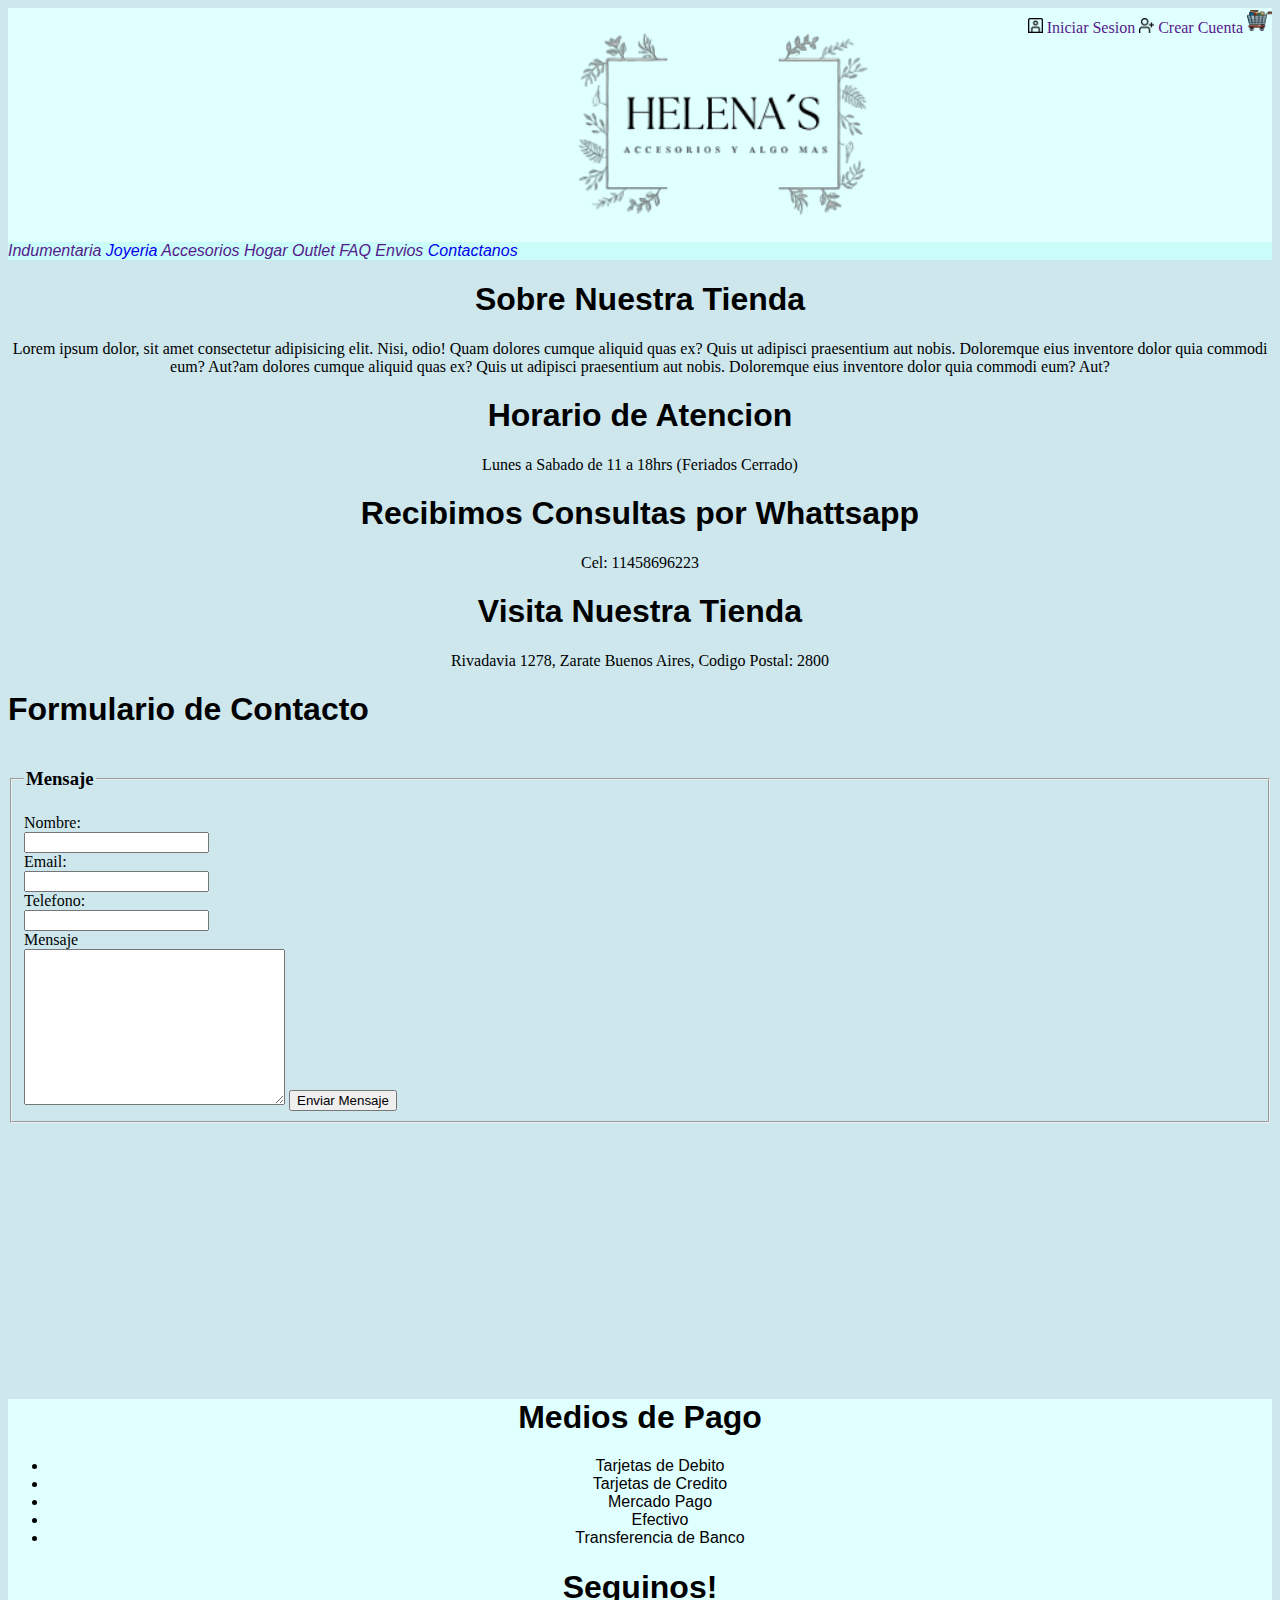
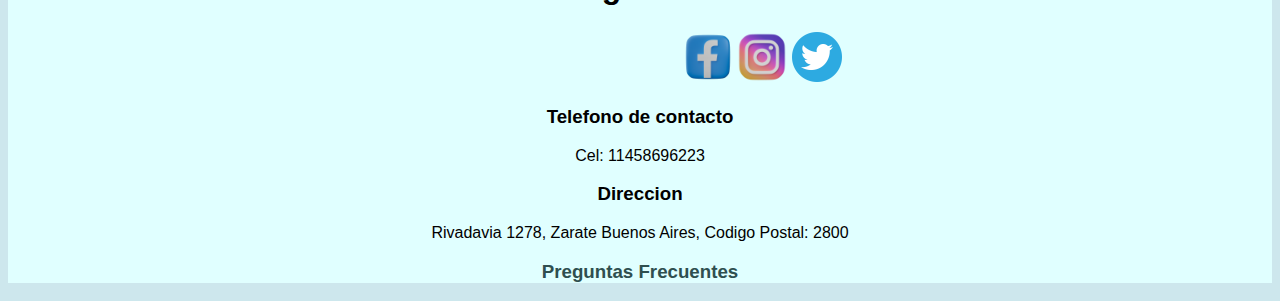
==== contacto.html @ 6d19204b "nueva pag de joyeria" ====
<!DOCTYPE html>
<html lang="en">
<head>
    <meta charset="UTF-8">
    <meta name="viewport" content="width=, initial-scale=1.0">
    <meta name="keywords"content="joyeria indumentaria accesorios">
    <meta name="description" content="">
    <meta name="author" content="Diego Damian Van Pamel">
    <link rel="icon" type="image/x-icon" href="./favicon.ico">
    <title>Helena`s</title>
    
    <link rel="stylesheet" href="style.css">
    
</head>
<body>
    <header> 
        <a href="http://127.0.0.1:5500" target="_self">
        <img class="containerlogo" src="./HELENAS--PhotoRoom.png-PhotoRoom.png" alt="Logo de la Tienda">
    </a>
    <nav>
        <div class="pestañas">
            <a href="">Indumentaria</a>
            <a href="Joyeria.html">Joyeria</a>
            <a href="">Accesorios</a>
            <a href="">Hogar</a>
            <a href="">Outlet</a>
            <a href="">FAQ</a>
            <a href="">Envios</a>
            <a href="contacto.html">
            Contactanos</a>

        </div> 
</nav>
    <div class="cuentas">
        <nav id="cuenta">
            <img src="./img/retrato.png" alt="cuenta creada" width="15"   >
            <a href="">Iniciar Sesion</a>
            <img src="./img/agregar-usuario.png" alt="nueva cuenta" width="15"  >
            <a href="">Crear Cuenta</a>
            <a href="" target="_self">
            <img src="./img/carro-de-la-carretilla.png" alt="carrito de compra"width="25">
            </a>
        </nav>
    </div>
        
</header>
        <h1>Sobre Nuestra Tienda</h1>
    <div class="informacion">
        <p>Lorem ipsum dolor, sit amet consectetur adipisicing elit. Nisi, odio! Quam dolores cumque aliquid quas ex? Quis ut adipisci praesentium aut nobis. Doloremque eius inventore dolor quia commodi eum? Aut?am dolores cumque aliquid quas ex? Quis ut adipisci praesentium aut nobis. Doloremque eius inventore dolor quia commodi eum? Aut?</p>
    </div>
        <h1>Horario de Atencion</h1>
        <p>Lunes a Sabado de 11 a 18hrs (Feriados Cerrado)</p>

        <h1>Recibimos Consultas por Whattsapp</h1>
            <p>Cel: 11458696223</p>

        <h1>Visita Nuestra Tienda</h1>
            <p>Rivadavia 1278, Zarate Buenos Aires,
                Codigo Postal: 2800
            </p>
   <!--Formulario de Contacto Aqui-->
   <div class="formulario">
        <h1 id="formulario">Formulario de Contacto</h1>
            <form action="" method="get">
                <fieldset>
                    <legend><h3>Mensaje</h3></legend>
                    <label for="nombre">Nombre:</label>
                    <input type="text" name="nombre">
                    
                    <label for="email">Email:</label>
                    <input type="email"name="email" required>

                    <label for="telefono">Telefono:</label>
                    <input type="number" name="telefono" required>

                    <label for="description">Mensaje</label>
                    <textarea name="mensaje" id="" cols="30" rows="10"></textarea>
                    <button type="submit"> Enviar Mensaje </button>
                </fieldset>
            </form>
    </div>
    <iframe src="https://www.google.com/maps/embed?pb=!1m14!1m8!1m3!1d413.02311851451475!2d-59.03569744047547!3d-34.09040221283052!3m2!1i1024!2i768!4f13.1!3m3!1m2!1s0x95bb0b0d4843c8bf%3A0xf68e7059d6f7de16!2sNitro%20Fitness%20Gym!5e0!3m2!1ses!2sar!4v1696125690752!5m2!1ses!2sar" width="400" height="250" style="border:0;" allowfullscreen="" loading="lazy" referrerpolicy="no-referrer-when-downgrade"></iframe>

</body>
<footer>
    <div>
        <h1>Medios de Pago</h1>
        <ul>
            <li>Tarjetas de Debito</li>
            <li>Tarjetas de Credito</li>
            <li>Mercado Pago</li>
            <li>Efectivo</li>
            <li>Transferencia de Banco</li>
        </ul>
    </div>
    <div>
        <h1>Seguinos!</h1>
        <div class="containerRedes">
        <a href="https://www.facebook.com/diegodamian.vanpamel" target="_blank">
        <img src="./img/3d-render-facebook.png" width="50" alt="facebook"></a>

        <a href="https://www.instagram.com/helenaa.acc/" target="_blank">
        <img src="./img/3d-render-instagram.png" width="50" alt="instagram"></a>

        <a href="" target="_blank">
        <img src="./img/twitter-logo-9.png" width="50" alt="instagram"></a>
        </div>
        <h3>Telefono de contacto</h3>
            <p id="cel">Cel: 11458696223</p>
        <h3>Direccion</h3>
        <p id="direccionlocal">Rivadavia 1278, Zarate Buenos Aires,
        Codigo Postal: 2800</p>
        <a id="preguntas"><h3>Preguntas Frecuentes</h3></a>
    </div>
    

</footer>
</html>
---- style.css ----
header {background-color:lightcyan;
        background-attachment:scroll;
        
}
div.pestañas{
    background-color: rgb(202, 253, 250);
    position: relative;
    font-family:'Segoe UI', Tahoma, Geneva, Verdana, sans-serif;
    font-style: italic;
}


form{
    background-color:transparent;
}

body {background:rgba(199, 228, 235, 0.893);
        background-image: url("./img/fondo.jpg");
        
        
}
footer{background:lightcyan;
}

a{
    text-decoration: none;
    

}

a#preguntas{
    
    color: darkslategray ;
    text-shadow: none;

}

h1 { 
    color: black;
    text-align:center;
    font-family:Verdana, Geneva, Tahoma, sans-serif;
    
}
h1#formulario{
    text-align: left;
}

fieldset#usuario{
        padding:1px 1px 1px 1px ;
        margin: 2px 2px 0px 0px;
        
        
        border-left: 0px;
        display:flex;
        flex-direction:row;
        position:relative;

}

h2{
    color: black;
    text-align: center;
    font-size: 30px;
    font-family:Verdana, Geneva, Tahoma, sans-serif;
    
}

p {
    color: black;
    text-align: center;
   
}

footer{
        background-color: lightcyan;
        font-family:Verdana, Geneva, Tahoma, sans-serif;
        
}
h1#medios{
    color: black;
    text-align: center;
    
}

h3#tel{
    display: flex;
    justify-content: center;
    
}

h1#redes{
    color: black;
}

h3{
    text-align:center;

}

h3#preguntas{
    color:solid black 
}

ul{

    text-align: center;
}

li{
    text-align: center;
}

.container{
            
    padding: 5px;
    margin: 10px;
    border-width: 5px 5px 4px 5px;
    min-height:270px;
   max-height: 270px;
   
}

.container2 {

    padding: 5px;
    margin: 10px 10px 100px 10px;
    border-width: 5px 5px 4px 5px;
    min-height:50px;
   max-height: 50px;
}

.containerlogo {

    padding: 5px;
    margin: 10px 10px 10px 560px;
    border-width: 5px 5px 4px 5px;
    min-height:200px;
   max-height: 200px;
   min-width: auto;
   max-width: 300px;
}

.containerRedes {

    padding: 5px;
    margin: 10px 10px 10px 670px;
    border-width: 5px 5px 4px 5px;
    min-height:50px;
   max-height: 50px;
}

.containersuscripcion {

    padding: 5px;
    margin: 10px 10px 10px 640px;
    border-width: 5px 5px 4px 5px;
    min-height:50px;
   max-height: 50px;
}

.containermercaderia{
    display: flex;
    justify-content: center;
}

div#informacion{
    display: flex;
    justify-content: center;
    
}

div.cuentas{
    position: absolute;
    top: 8px;
    right: 8px;
    background-color:lightcyan;
    
}

label{
    display: block;
}
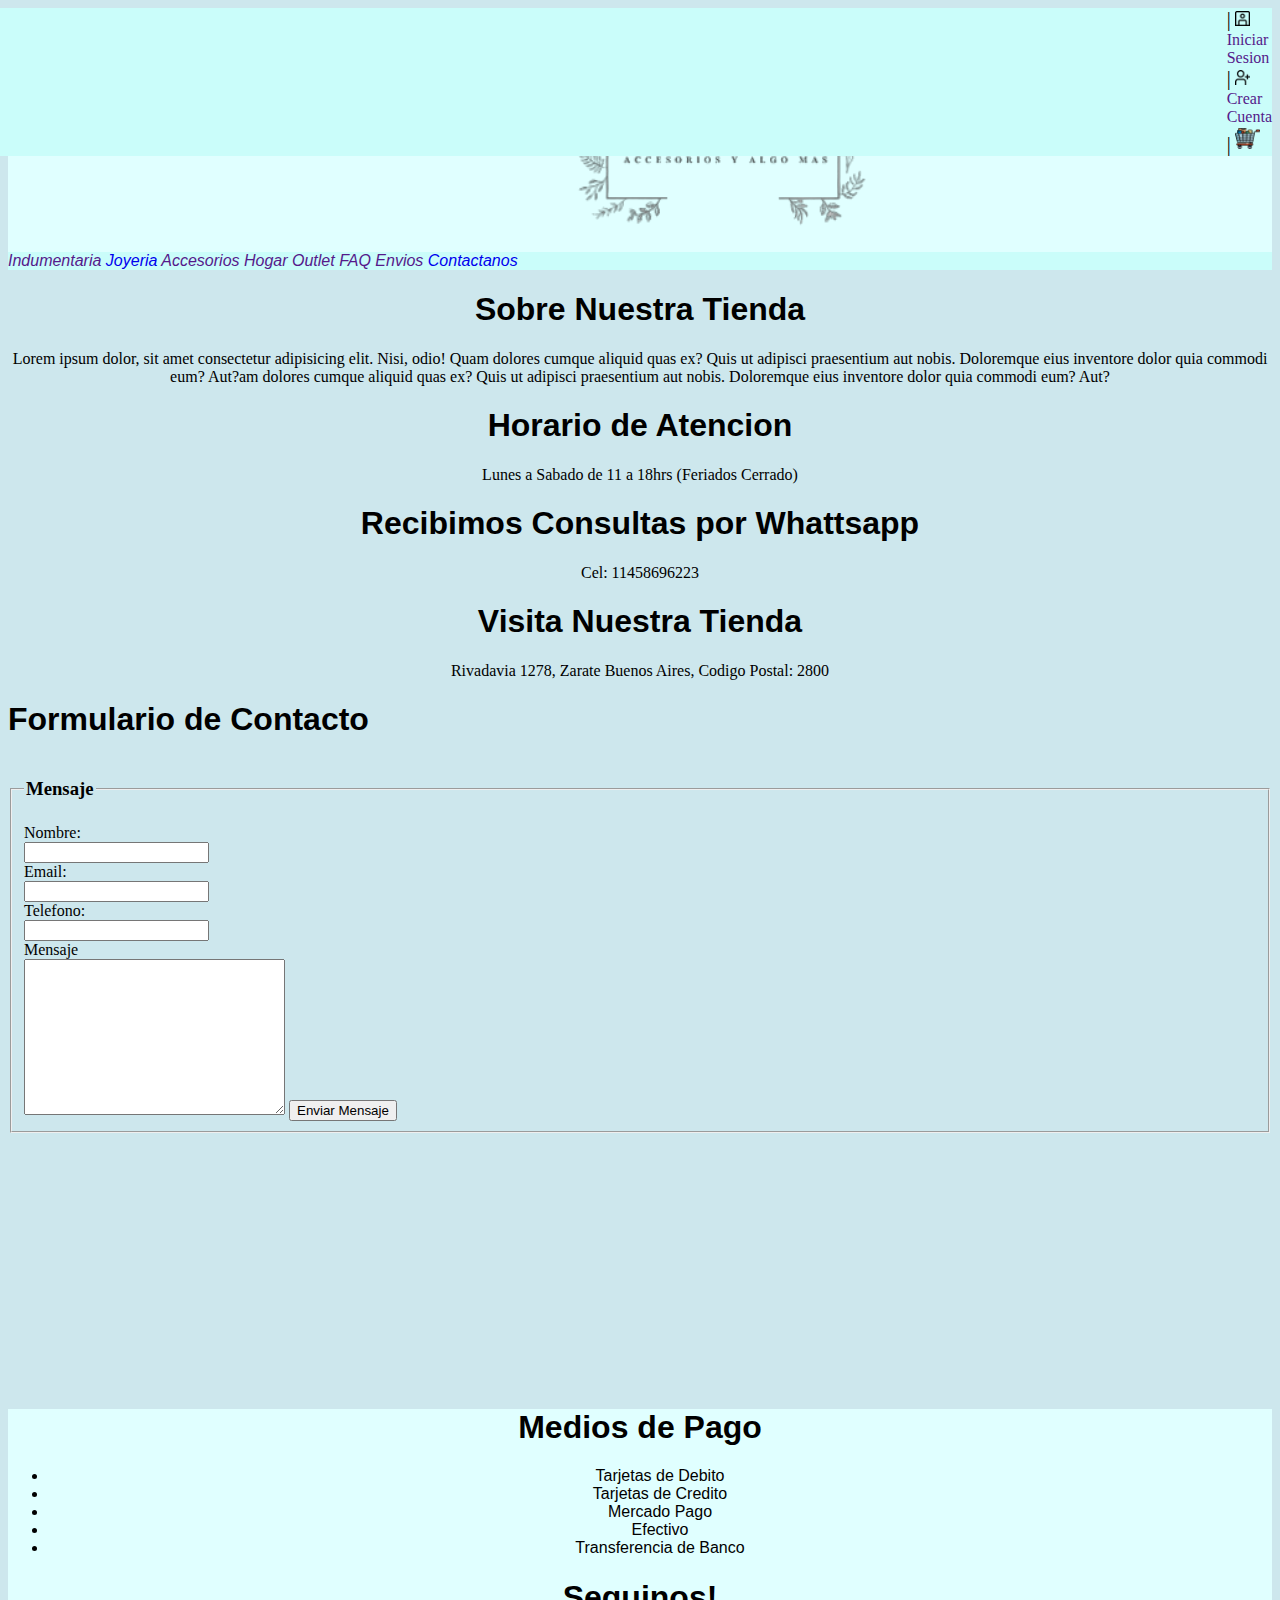
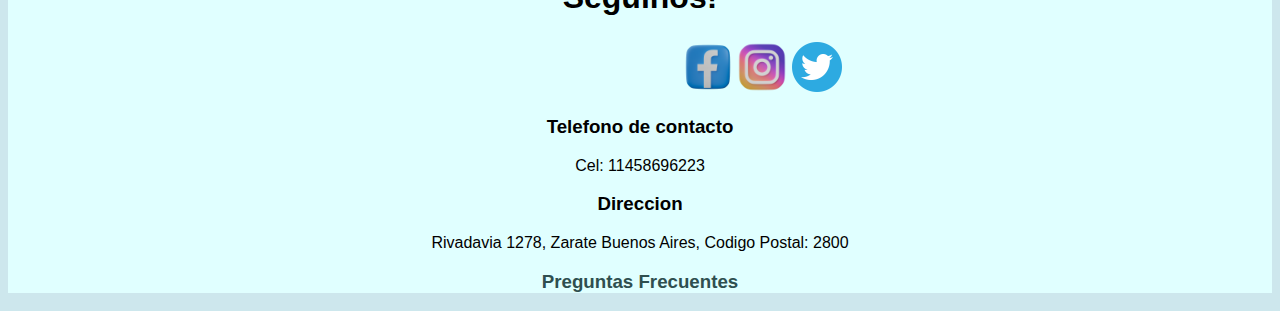
==== commit 17d8c9f2: "nuevos cambios en css" ====
--- a/contacto.html
+++ b/contacto.html
@@ -33,10 +33,13 @@
 </nav>
     <div class="cuentas">
         <nav id="cuenta">
+            <span class="separator">|</span>
             <img src="./img/retrato.png" alt="cuenta creada" width="15"   >
             <a href="">Iniciar Sesion</a>
+            <span class="separator">|</span>
             <img src="./img/agregar-usuario.png" alt="nueva cuenta" width="15"  >
             <a href="">Crear Cuenta</a>
+            <span class="separator">|</span>
             <a href="" target="_self">
             <img src="./img/carro-de-la-carretilla.png" alt="carrito de compra"width="25">
             </a>
--- a/style.css
+++ b/style.css
@@ -2,11 +2,16 @@
         background-attachment:scroll;
         
 }
+
+
+
 div.pestañas{
     background-color: rgb(202, 253, 250);
     position: relative;
     font-family:'Segoe UI', Tahoma, Geneva, Verdana, sans-serif;
     font-style: italic;
+    
+    
 }
 
 
@@ -112,7 +117,7 @@
 
 .container{
             
-    padding: 5px;
+    padding: 20px;
     margin: 10px;
     border-width: 5px 5px 4px 5px;
     min-height:270px;
@@ -123,15 +128,18 @@
 .container2 {
 
     padding: 5px;
+    padding-top: 120px;
     margin: 10px 10px 100px 10px;
     border-width: 5px 5px 4px 5px;
     min-height:50px;
    max-height: 50px;
+  
 }
 
 .containerlogo {
 
     padding: 5px;
+    padding-top: 15px;
     margin: 10px 10px 10px 560px;
     border-width: 5px 5px 4px 5px;
     min-height:200px;
@@ -161,6 +169,7 @@
 .containermercaderia{
     display: flex;
     justify-content: center;
+     
 }
 
 div#informacion{
@@ -169,12 +178,18 @@
     
 }
 
+
 div.cuentas{
     position: absolute;
     top: 8px;
     right: 8px;
-    background-color:lightcyan;
+    background-color:rgb(202, 253, 250);
+    padding-left: 1236px;
     
+}
+span.separator{
+    color: black;
+    font-size: 20px;
 }
 
 label{
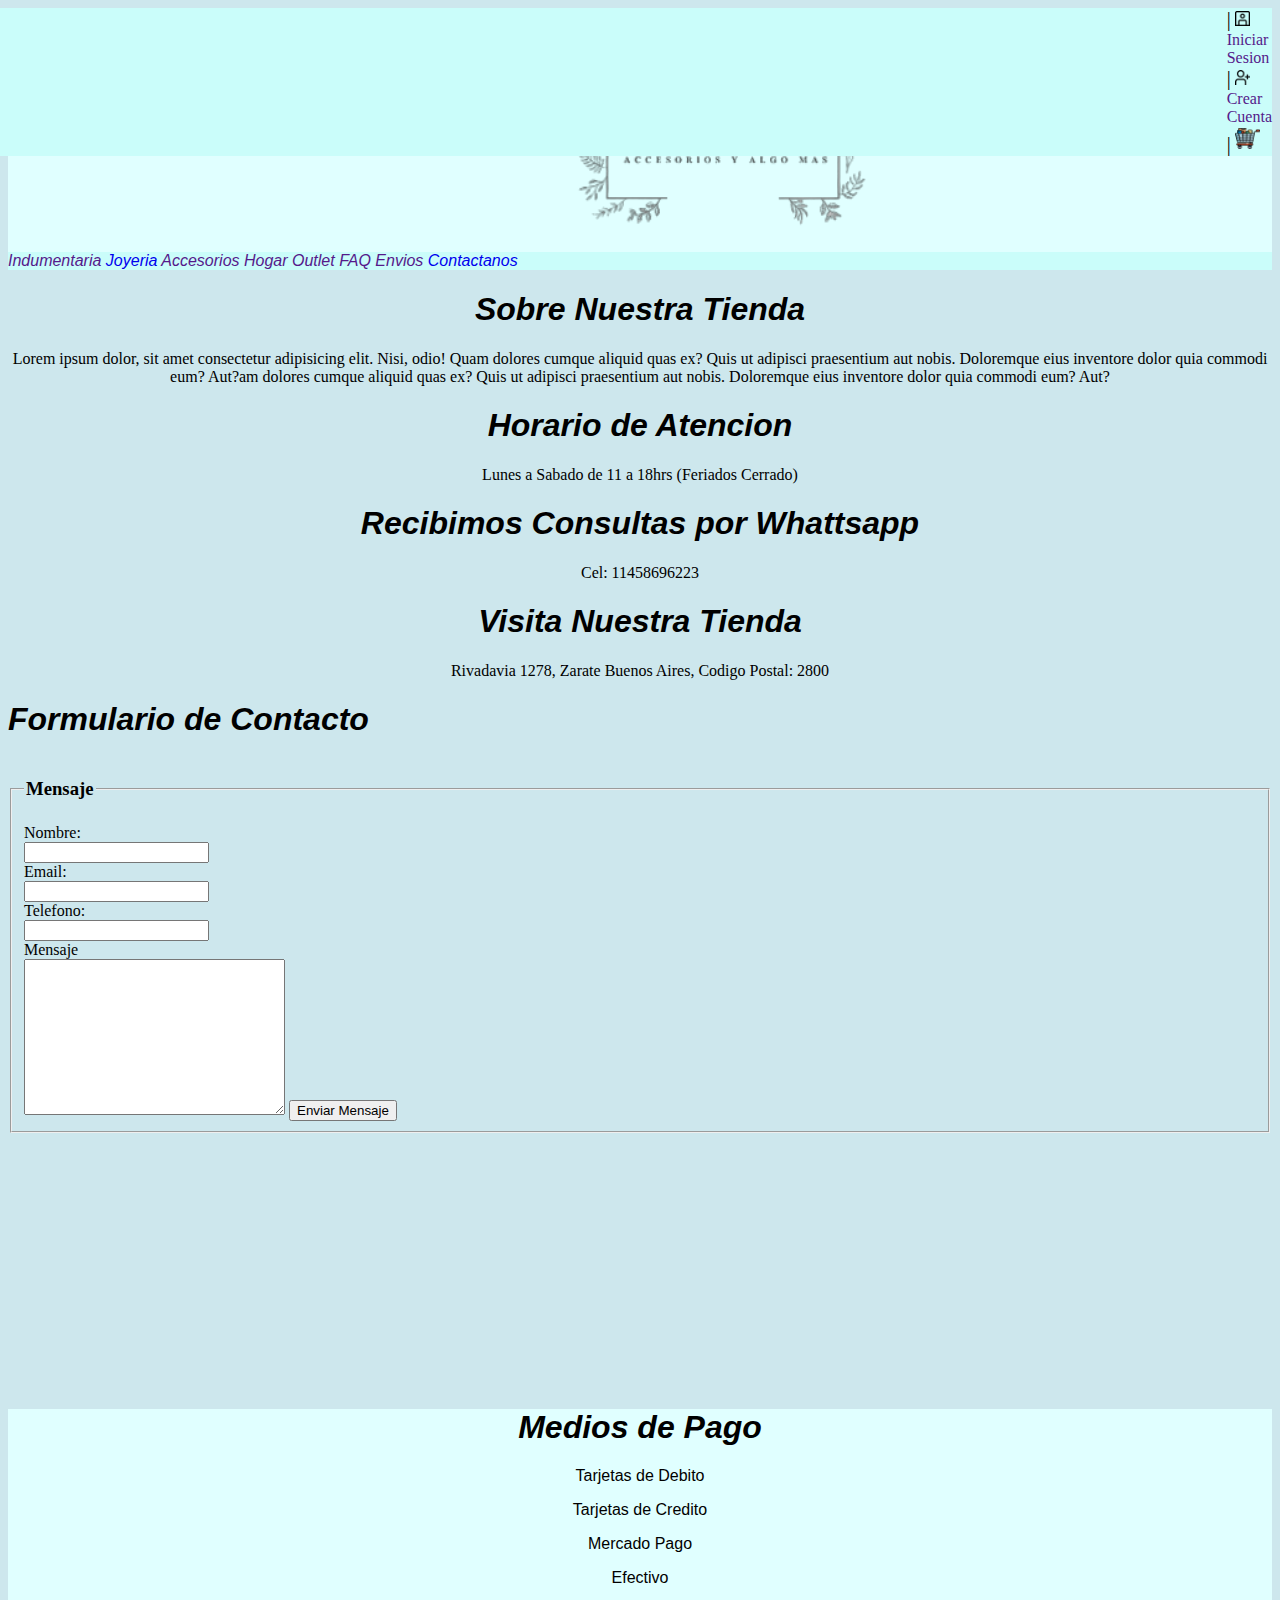
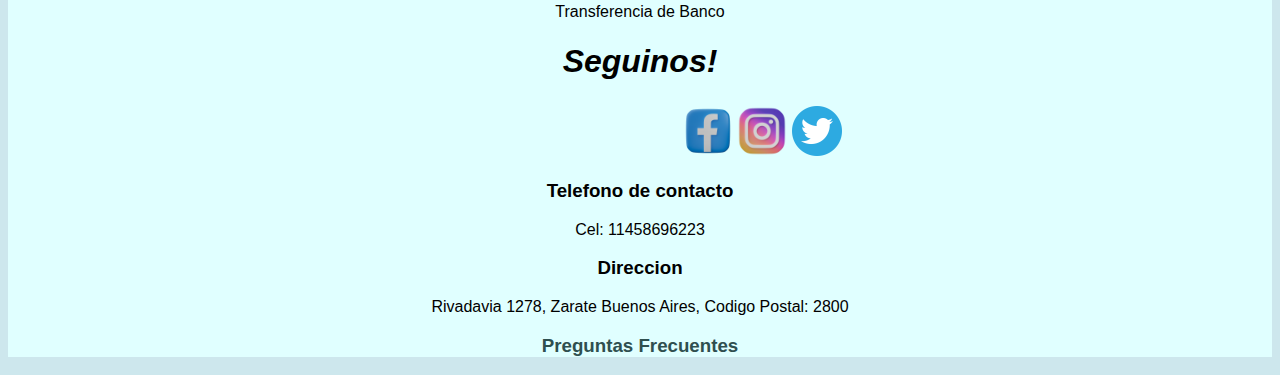
==== commit d41c1c5c: "practica y colocacion de grid" ====
--- a/contacto.html
+++ b/contacto.html
@@ -86,15 +86,34 @@
 
 </body>
 <footer>
-    <div>
-        <h1>Medios de Pago</h1>
-        <ul>
-            <li>Tarjetas de Debito</li>
-            <li>Tarjetas de Credito</li>
-            <li>Mercado Pago</li>
-            <li>Efectivo</li>
-            <li>Transferencia de Banco</li>
-        </ul>
+    <h1 id="medios">Medios de Pago</h1>
+    <div class="caja">
+        <div class="payment">
+            <p>
+                Tarjetas de Debito
+            </p>
+        </div>
+        <div class="payment">
+            <p>
+                Tarjetas de Credito
+            </p>
+        </div>
+        <div class="payment">
+            <p>
+                Mercado Pago
+            </p>
+            </div>
+        <div class="payment">
+            <p>
+                Efectivo
+            </p>
+        </div>
+        <div class="payment">
+            <p>
+            Transferencia de Banco
+            </p>
+        </div>
+              
     </div>
     <div>
         <h1>Seguinos!</h1>
--- a/style.css
+++ b/style.css
@@ -24,6 +24,19 @@
         
         
 }
+
+body.joyeria {
+    margin: 0;
+    min-height: 100vh;
+    
+   
+}
+
+div.joyas{
+    display: grid;
+    grid-template-columns: 1fr 1fr;
+}
+
 footer{background:lightcyan;
 }
 
@@ -44,6 +57,8 @@
     color: black;
     text-align:center;
     font-family:Verdana, Geneva, Tahoma, sans-serif;
+    font-style: italic;
+    
     
 }
 h1#formulario{
@@ -95,6 +110,7 @@
 
 h1#redes{
     color: black;
+    
 }
 
 h3{
@@ -106,14 +122,6 @@
     color:solid black 
 }
 
-ul{
-
-    text-align: center;
-}
-
-li{
-    text-align: center;
-}
 
 .container{
             
@@ -122,19 +130,10 @@
     border-width: 5px 5px 4px 5px;
     min-height:270px;
    max-height: 270px;
+    border-style:groove;
    
 }
 
-.container2 {
-
-    padding: 5px;
-    padding-top: 120px;
-    margin: 10px 10px 100px 10px;
-    border-width: 5px 5px 4px 5px;
-    min-height:50px;
-   max-height: 50px;
-  
-}
 
 .containerlogo {
 
@@ -168,9 +167,30 @@
 
 .containermercaderia{
     display: flex;
-    justify-content: center;
+    flex-flow: row wrap;
+    justify-content: center;
+    align-items: center;
+    display: grid;
+    grid-template-rows: 1fr 1fr ;
+    grid-template-columns:1fr 1fr 1fr 1fr;
+    
+
      
 }
+
+div.card{
+    box-sizing:border-box;
+    flex-basis: calc(100%/3);
+    border-style: groove;
+    padding: 3px;
+
+    display: flex;
+    flex-direction:column;
+    justify-content: center;
+   align-items: center;
+}
+
+
 
 div#informacion{
     display: flex;
@@ -187,6 +207,10 @@
     padding-left: 1236px;
     
 }
+
+div.caja{
+    flex-direction: row;
+}
 span.separator{
     color: black;
     font-size: 20px;
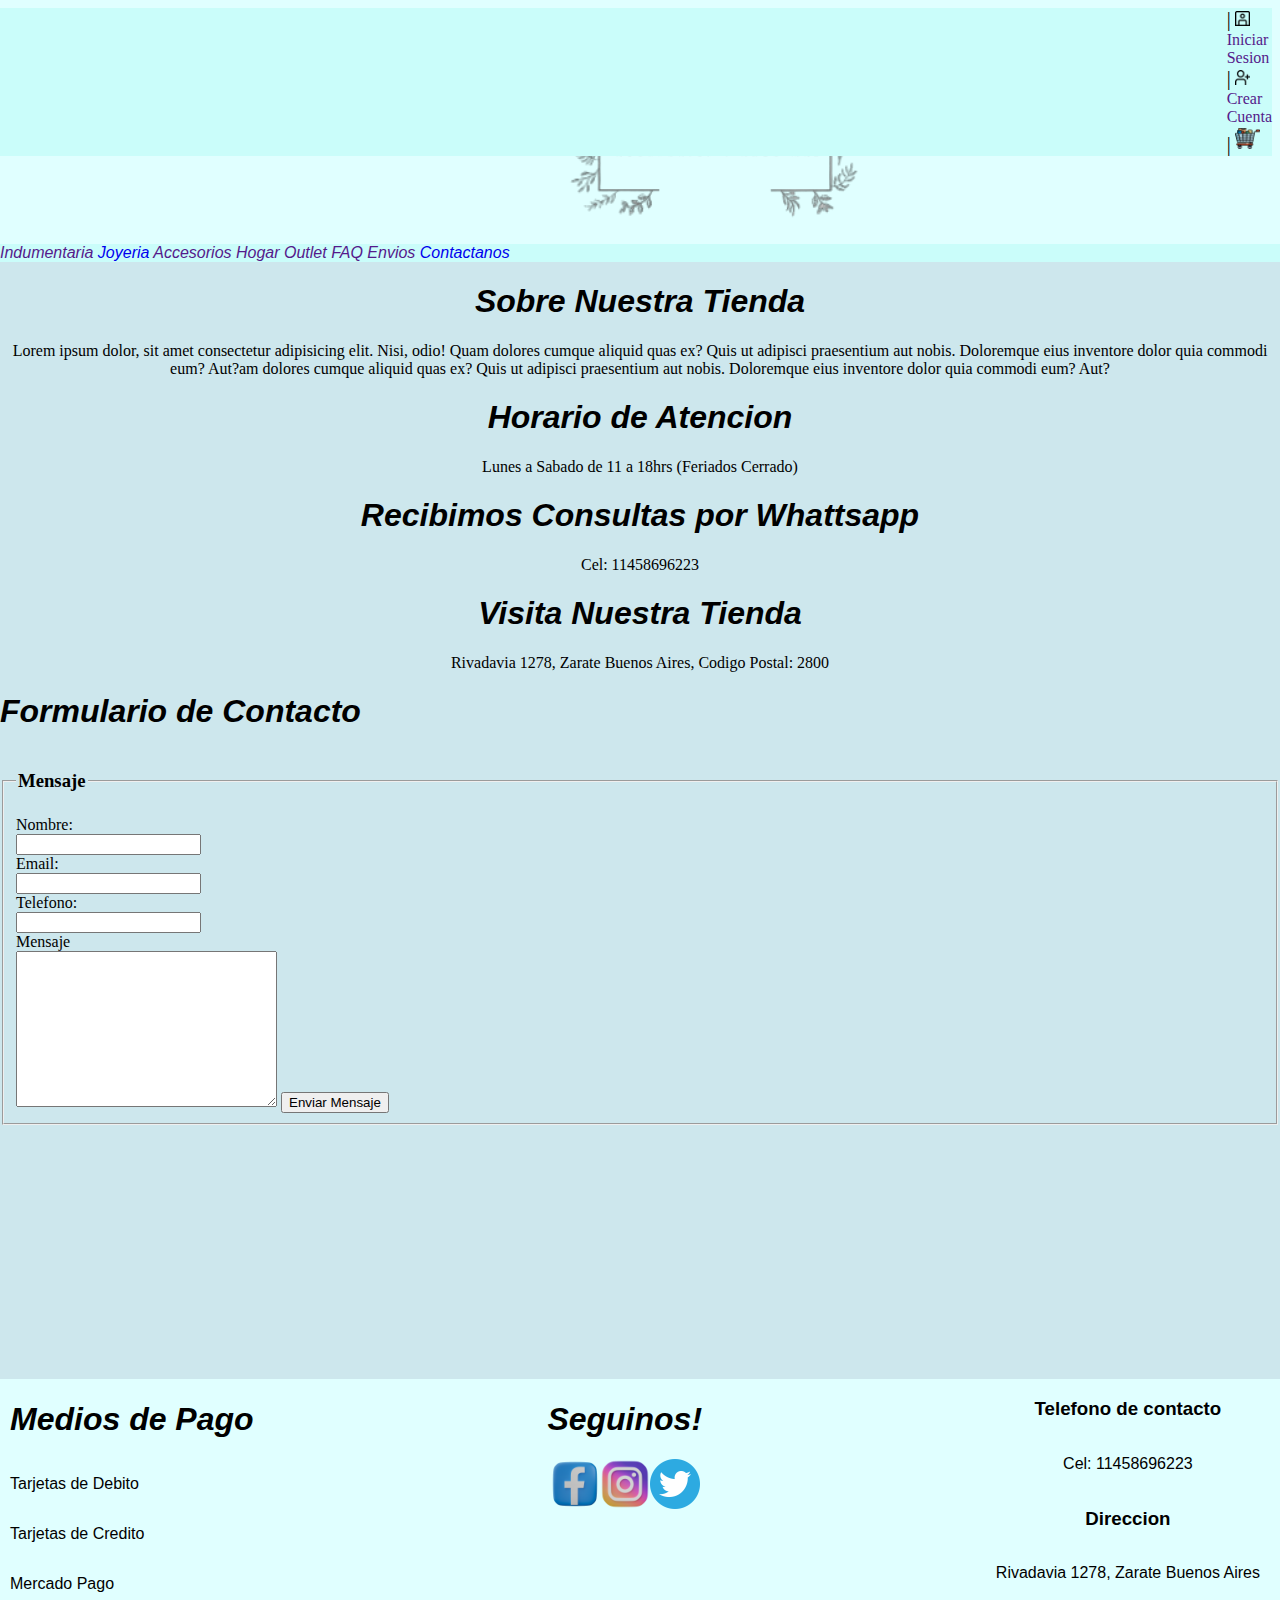
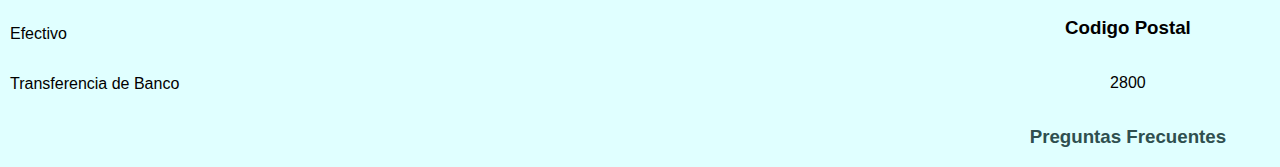
==== commit 7e0419cb: "cambios en el footer" ====
--- a/contacto.html
+++ b/contacto.html
@@ -86,8 +86,9 @@
 
 </body>
 <footer>
-    <h1 id="medios">Medios de Pago</h1>
+    
     <div class="caja">
+        <h1 id="medios">Medios de Pago</h1>
         <div class="payment">
             <p>
                 Tarjetas de Debito
@@ -115,8 +116,8 @@
         </div>
               
     </div>
-    <div>
-        <h1>Seguinos!</h1>
+    <div class="redes">
+        <h1 id="S">Seguinos!</h1>
         <div class="containerRedes">
         <a href="https://www.facebook.com/diegodamian.vanpamel" target="_blank">
         <img src="./img/3d-render-facebook.png" width="50" alt="facebook"></a>
@@ -125,15 +126,18 @@
         <img src="./img/3d-render-instagram.png" width="50" alt="instagram"></a>
 
         <a href="" target="_blank">
-        <img src="./img/twitter-logo-9.png" width="50" alt="instagram"></a>
+            <img src="./img/twitter-logo-9.png" width="50" alt="instagram"></a>
         </div>
+    </div>
+    <div class="contacto">
         <h3>Telefono de contacto</h3>
             <p id="cel">Cel: 11458696223</p>
         <h3>Direccion</h3>
-        <p id="direccionlocal">Rivadavia 1278, Zarate Buenos Aires,
-        Codigo Postal: 2800</p>
-        <a id="preguntas"><h3>Preguntas Frecuentes</h3></a>
-    </div>
+            <p id="direccionlocal">Rivadavia 1278, Zarate Buenos Aires</p>
+        <h3>Codigo Postal</h3>
+            <p>2800</p>
+            <a id="preguntas" href=""><h3>Preguntas Frecuentes</h3></a>
+    </div> 
     
 
 </footer>
--- a/style.css
+++ b/style.css
@@ -1,5 +1,7 @@
-header {background-color:lightcyan;
-        background-attachment:scroll;
+header {
+    margin: 0px;
+    background-color:lightcyan;
+    background-attachment:scroll;
         
 }
 
@@ -19,7 +21,9 @@
     background-color:transparent;
 }
 
-body {background:rgba(199, 228, 235, 0.893);
+body {
+    margin: 0px;
+    background:rgba(199, 228, 235, 0.893);
         background-image: url("./img/fondo.jpg");
         
         
@@ -37,7 +41,8 @@
     grid-template-columns: 1fr 1fr;
 }
 
-footer{background:lightcyan;
+footer{
+    background:lightcyan;
 }
 
 a{
@@ -92,6 +97,8 @@
 }
 
 footer{
+    display: flex;
+    justify-content: space-between;
         background-color: lightcyan;
         font-family:Verdana, Geneva, Tahoma, sans-serif;
         
@@ -108,7 +115,7 @@
     
 }
 
-h1#redes{
+h1#S{
     color: black;
     
 }
@@ -149,11 +156,10 @@
 
 .containerRedes {
 
-    padding: 5px;
-    margin: 10px 10px 10px 670px;
-    border-width: 5px 5px 4px 5px;
+    display: flex;
     min-height:50px;
    max-height: 50px;
+   
 }
 
 .containersuscripcion {
@@ -209,8 +215,26 @@
 }
 
 div.caja{
-    flex-direction: row;
-}
+    display: flex;
+    flex-direction: column;
+    align-items:flex-start;
+    margin-left: 10px;
+}
+
+
+div.redes{
+    display: flex;
+    flex-direction: column;
+    align-items:center;
+
+}
+div.contacto{
+    display: flex;
+    flex-direction: column;
+    margin-right: 20px;
+
+}
+
 span.separator{
     color: black;
     font-size: 20px;
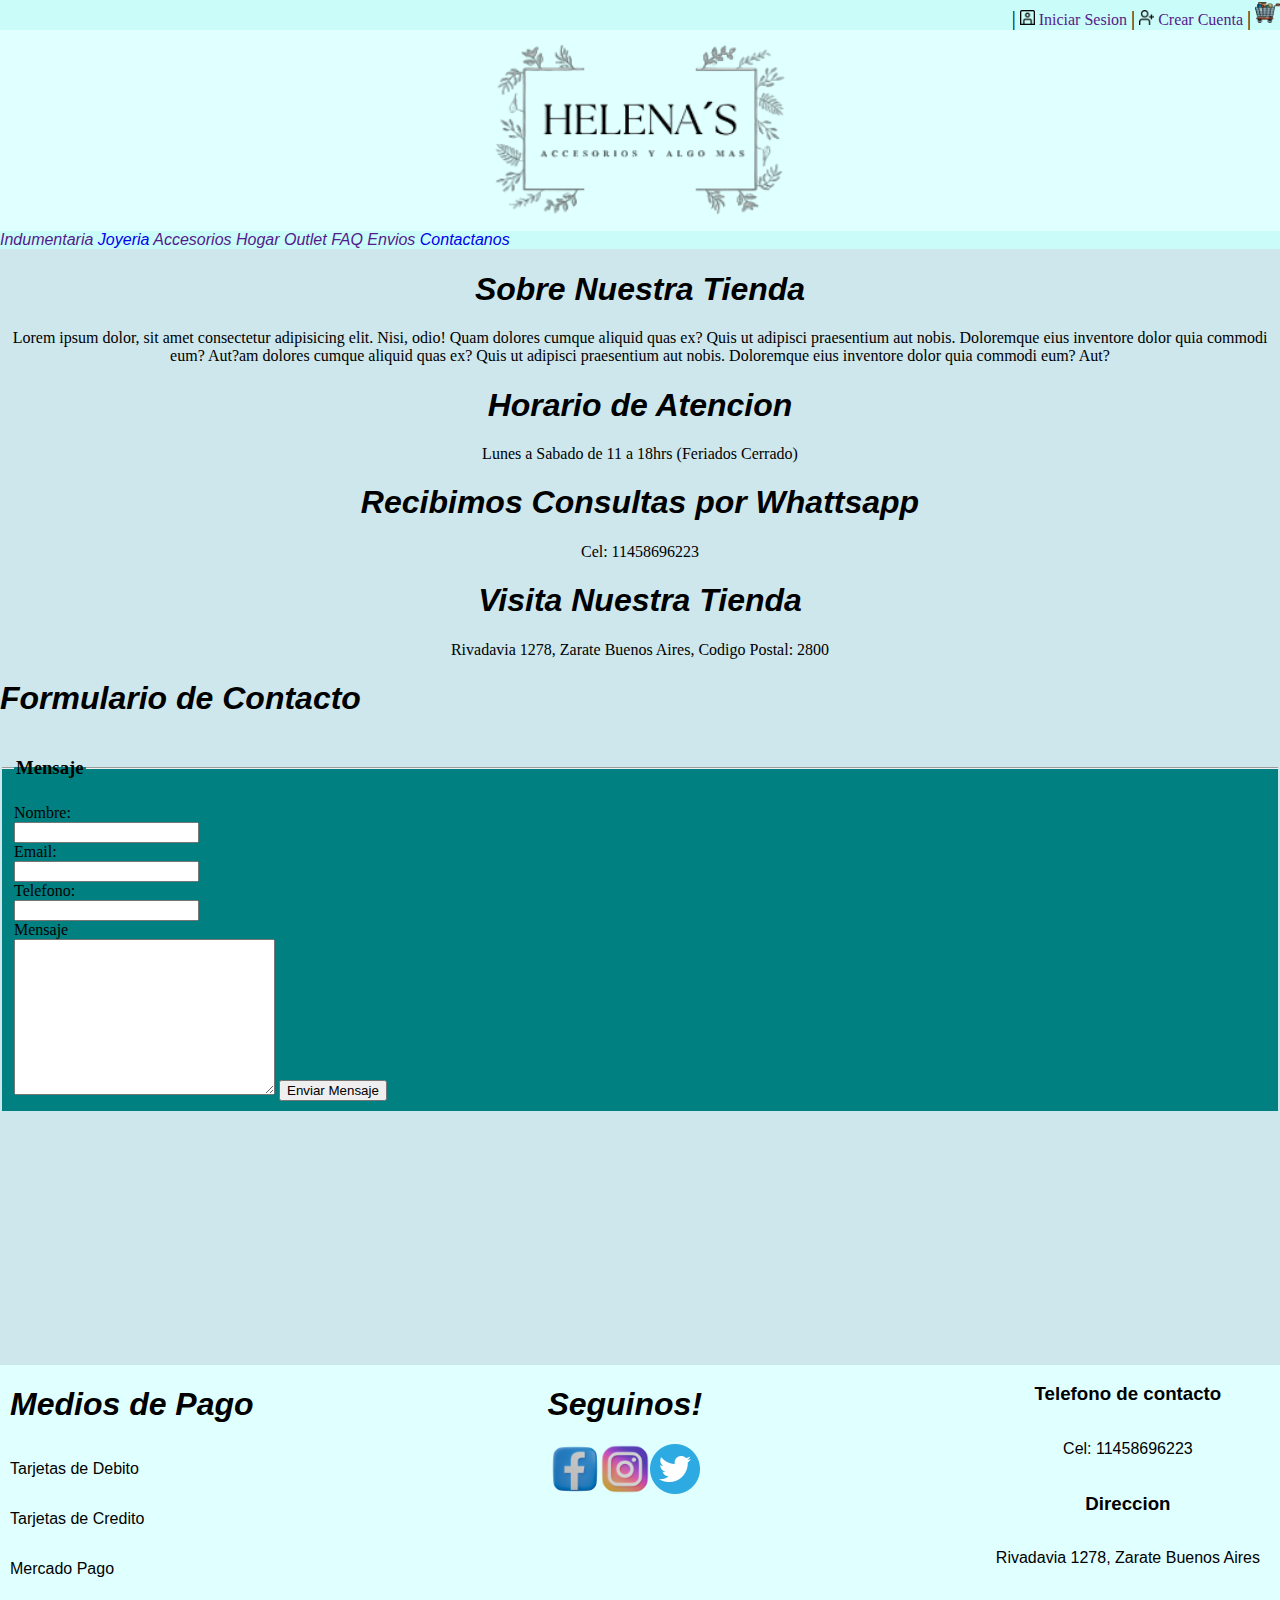
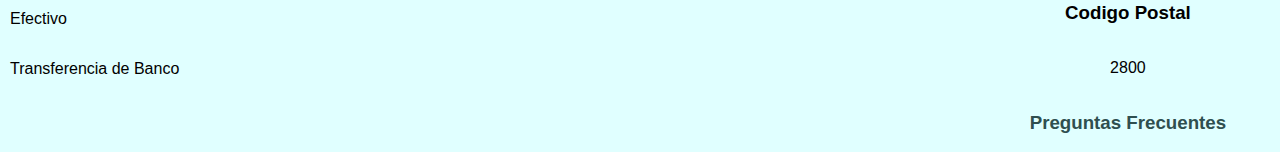
==== commit f1147e32: "corregir errores en el codigo de la pag" ====
--- a/contacto.html
+++ b/contacto.html
@@ -13,10 +13,28 @@
     
 </head>
 <body>
-    <header> 
-        <a href="http://127.0.0.1:5500" target="_self">
-        <img class="containerlogo" src="./HELENAS--PhotoRoom.png-PhotoRoom.png" alt="Logo de la Tienda">
-    </a>
+    <header>
+        <div class="cuentas">
+            <nav id="cuenta">
+                <span class="separator">|</span>
+                <img src="./img/retrato.png" alt="cuenta creada" width="15"   >
+                <a href="">Iniciar Sesion</a>
+                <span class="separator">|</span>
+                <img src="./img/agregar-usuario.png" alt="nueva cuenta" width="15"  >
+                <a href="">Crear Cuenta</a>
+                <span class="separator">|</span>
+                <a href="" target="_self">
+                <img src="./img/carro-de-la-carretilla.png" alt="carrito de compra"width="25">
+                </a>
+            </nav>
+        </div>
+        
+        <div class="containerlogo">
+            <a href="http://127.0.0.1:5500" target="_self">
+                <img  src="./HELENAS--PhotoRoom.png-PhotoRoom.png" width="300" alt="Logo de la Tienda">
+            </a>
+        </div>
+        
     <nav>
         <div class="pestañas">
             <a href="">Indumentaria</a>
@@ -31,20 +49,7 @@
 
         </div> 
 </nav>
-    <div class="cuentas">
-        <nav id="cuenta">
-            <span class="separator">|</span>
-            <img src="./img/retrato.png" alt="cuenta creada" width="15"   >
-            <a href="">Iniciar Sesion</a>
-            <span class="separator">|</span>
-            <img src="./img/agregar-usuario.png" alt="nueva cuenta" width="15"  >
-            <a href="">Crear Cuenta</a>
-            <span class="separator">|</span>
-            <a href="" target="_self">
-            <img src="./img/carro-de-la-carretilla.png" alt="carrito de compra"width="25">
-            </a>
-        </nav>
-    </div>
+    
         
 </header>
         <h1>Sobre Nuestra Tienda</h1>
--- a/style.css
+++ b/style.css
@@ -2,10 +2,15 @@
     margin: 0px;
     background-color:lightcyan;
     background-attachment:scroll;
-        
-}
-
-
+    display: flex;
+    flex-direction: column;
+
+}
+
+legend h1{
+    text-align: left;
+    font-size: 1.5rem;
+}
 
 div.pestañas{
     background-color: rgb(202, 253, 250);
@@ -21,6 +26,13 @@
     background-color:transparent;
 }
 
+fieldset{
+    border-left: 0px;
+    border-bottom: 0px;
+    border-right: 0px;
+    background-color: teal;
+}
+
 body {
     margin: 0px;
     background:rgba(199, 228, 235, 0.893);
@@ -68,6 +80,7 @@
 }
 h1#formulario{
     text-align: left;
+   
 }
 
 fieldset#usuario{
@@ -143,15 +156,11 @@
 
 
 .containerlogo {
-
+    display: flex;
+    justify-content: center;
+    align-items: center;
     padding: 5px;
-    padding-top: 15px;
-    margin: 10px 10px 10px 560px;
-    border-width: 5px 5px 4px 5px;
-    min-height:200px;
-   max-height: 200px;
-   min-width: auto;
-   max-width: 300px;
+   
 }
 
 .containerRedes {
@@ -179,6 +188,7 @@
     display: grid;
     grid-template-rows: 1fr 1fr ;
     grid-template-columns:1fr 1fr 1fr 1fr;
+    gap: 50px;
     
 
      
@@ -206,11 +216,13 @@
 
 
 div.cuentas{
-    position: absolute;
-    top: 8px;
-    right: 8px;
+
     background-color:rgb(202, 253, 250);
-    padding-left: 1236px;
+    display: flex;
+    justify-content: end;
+    align-items: center;
+    padding-left: auto;
+    padding-right: auto;
     
 }
 
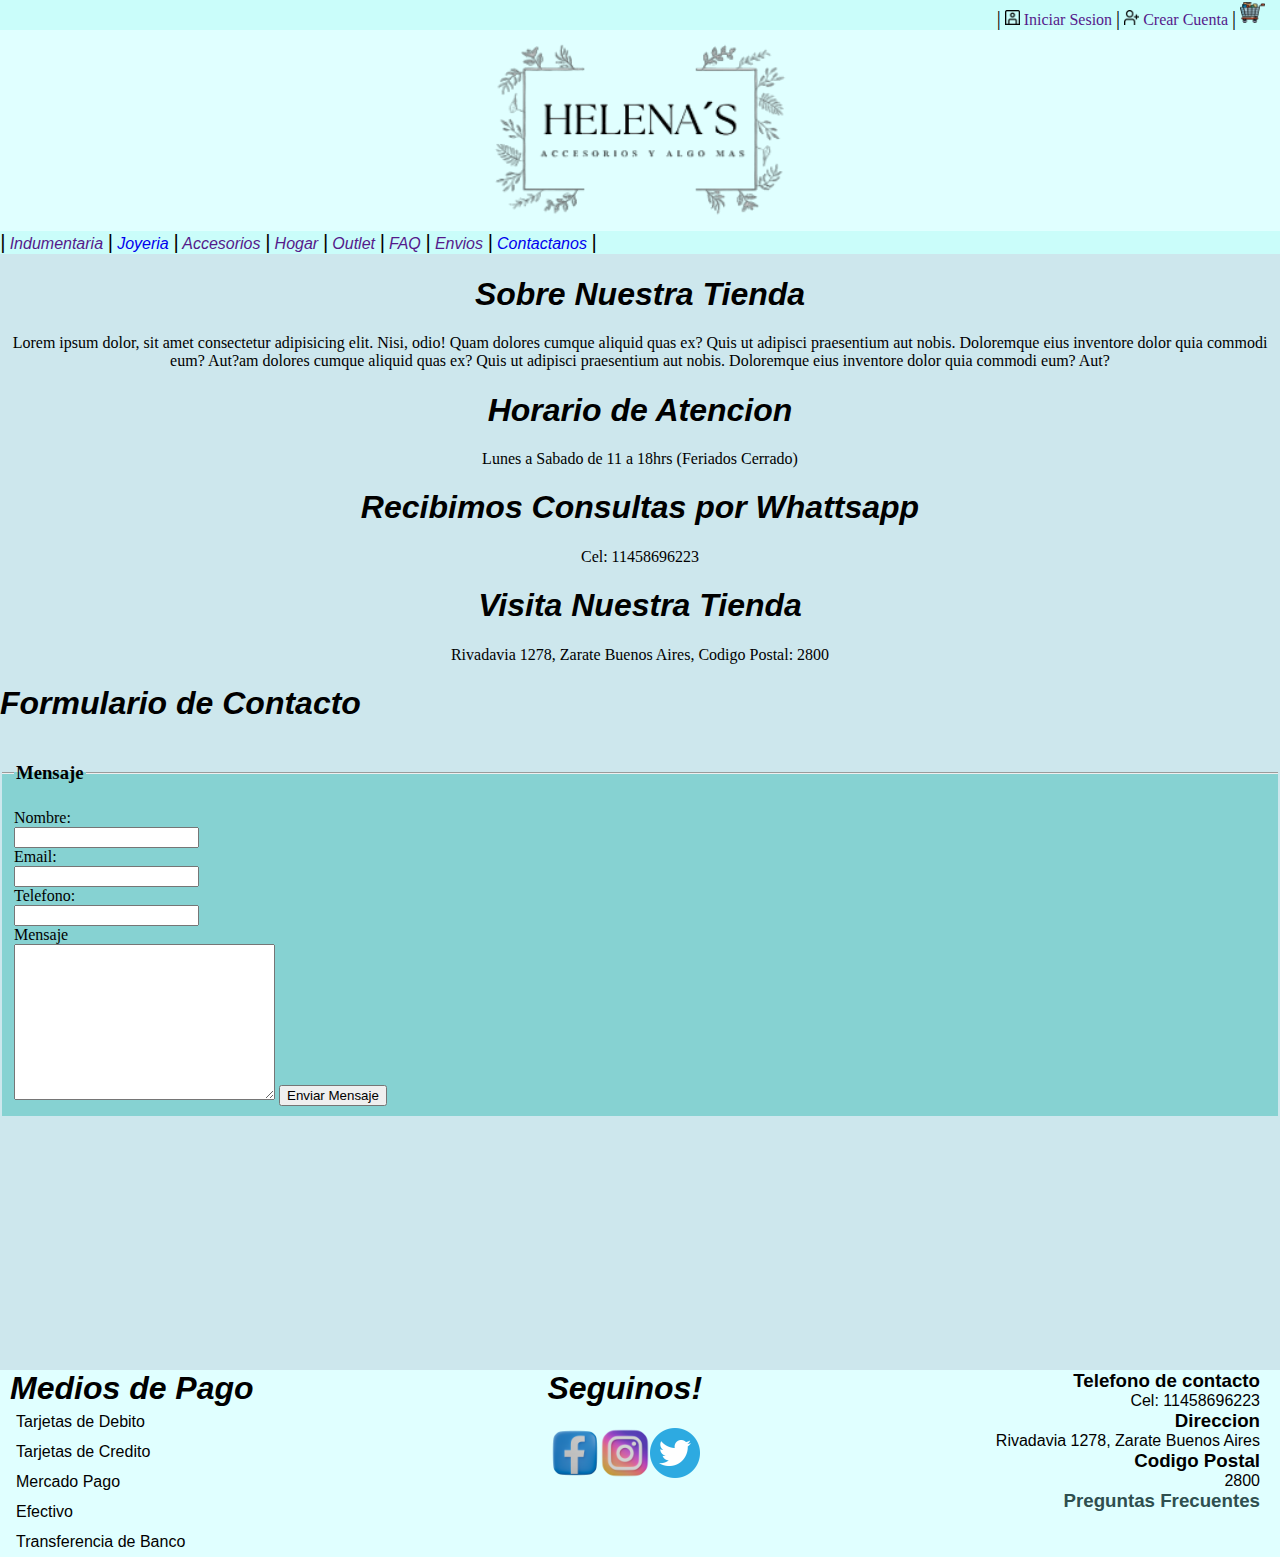
==== commit 5ed142a6: "corregir errores en el cod de la pag 2" ====
--- a/contacto.html
+++ b/contacto.html
@@ -37,17 +37,25 @@
         
     <nav>
         <div class="pestañas">
-            <a href="">Indumentaria</a>
-            <a href="Joyeria.html">Joyeria</a>
-            <a href="">Accesorios</a>
-            <a href="">Hogar</a>
-            <a href="">Outlet</a>
-            <a href="">FAQ</a>
-            <a href="">Envios</a>
-            <a href="contacto.html">
-            Contactanos</a>
-
-        </div> 
+            <span class="separator">|</span>
+             <a href="">Indumentaria</a>
+             <span class="separator">|</span>
+             <a href="Joyeria.html">Joyeria</a>
+             <span class="separator">|</span>
+             <a href="">Accesorios</a>
+             <span class="separator">|</span>
+             <a href="">Hogar</a>
+             <span class="separator">|</span>
+             <a href="">Outlet</a>
+             <span class="separator">|</span>
+             <a href="">FAQ</a>
+             <span class="separator">|</span>
+             <a href="">Envios</a>
+             <span class="separator">|</span>
+             <a href="contacto.html">   
+             Contactanos</a>
+             <span class="separator">|</span>
+         </div> 
 </nav>
     
         
--- a/style.css
+++ b/style.css
@@ -26,12 +26,6 @@
     background-color:transparent;
 }
 
-fieldset{
-    border-left: 0px;
-    border-bottom: 0px;
-    border-right: 0px;
-    background-color: teal;
-}
 
 body {
     margin: 0px;
@@ -81,6 +75,13 @@
 h1#formulario{
     text-align: left;
    
+}
+
+fieldset{
+    border-bottom: 0px;
+    border-left: 0px;
+    border-right: 0px;
+    background-color: rgb(134, 210, 210);
 }
 
 fieldset#usuario{
@@ -106,7 +107,12 @@
 p {
     color: black;
     text-align: center;
-   
+    margin: 0px;
+   
+}
+
+h4{
+    margin: 10px;
 }
 
 footer{
@@ -119,6 +125,7 @@
 h1#medios{
     color: black;
     text-align: center;
+    margin: 0px;
     
 }
 
@@ -130,6 +137,7 @@
 
 h1#S{
     color: black;
+    margin-top: 0px;
     
 }
 
@@ -183,30 +191,32 @@
 .containermercaderia{
     display: flex;
     flex-flow: row wrap;
-    justify-content: center;
-    align-items: center;
-    display: grid;
+
+    justify-content:space-around;
+    align-items: center;
+    /*display: grid;
     grid-template-rows: 1fr 1fr ;
-    grid-template-columns:1fr 1fr 1fr 1fr;
-    gap: 50px;
-    
+    grid-template-columns:1fr 1fr 1fr 1fr;*/
+  
+   gap: 50px;
+   
 
      
 }
 
 div.card{
     box-sizing:border-box;
-    flex-basis: calc(100%/3);
-    border-style: groove;
-    padding: 3px;
-
-    display: flex;
-    flex-direction:column;
-    justify-content: center;
-   align-items: center;
-}
-
-
+    border-style:outset;
+
+    flex-basis: 20%;
+
+    display: flex;
+    flex-direction: column;
+    justify-content: center;
+    align-items: center;
+    /*justify-content: center;
+   align-items: center;*/
+}
 
 div#informacion{
     display: flex;
@@ -222,7 +232,7 @@
     justify-content: end;
     align-items: center;
     padding-left: auto;
-    padding-right: auto;
+    padding-right: 15px;
     
 }
 
@@ -233,6 +243,11 @@
     margin-left: 10px;
 }
 
+div.payment p{
+    margin: 6px;
+    
+}
+
 
 div.redes{
     display: flex;
@@ -244,8 +259,10 @@
     display: flex;
     flex-direction: column;
     margin-right: 20px;
-
-}
+    align-items: flex-end;
+
+}
+
 
 span.separator{
     color: black;
@@ -254,4 +271,26 @@
 
 label{
     display: block;
-}+}
+
+.contacto h3{
+    margin: 0px;
+}
+
+@media screen and (min-width:800px) {   
+    .containermercaderia{
+        max-width: 100%;
+        
+
+    }
+    header{
+        max-width: 100%;
+    }
+    
+    div.cuentas{
+        max-width: 100%;
+    }
+}
+
+
+    
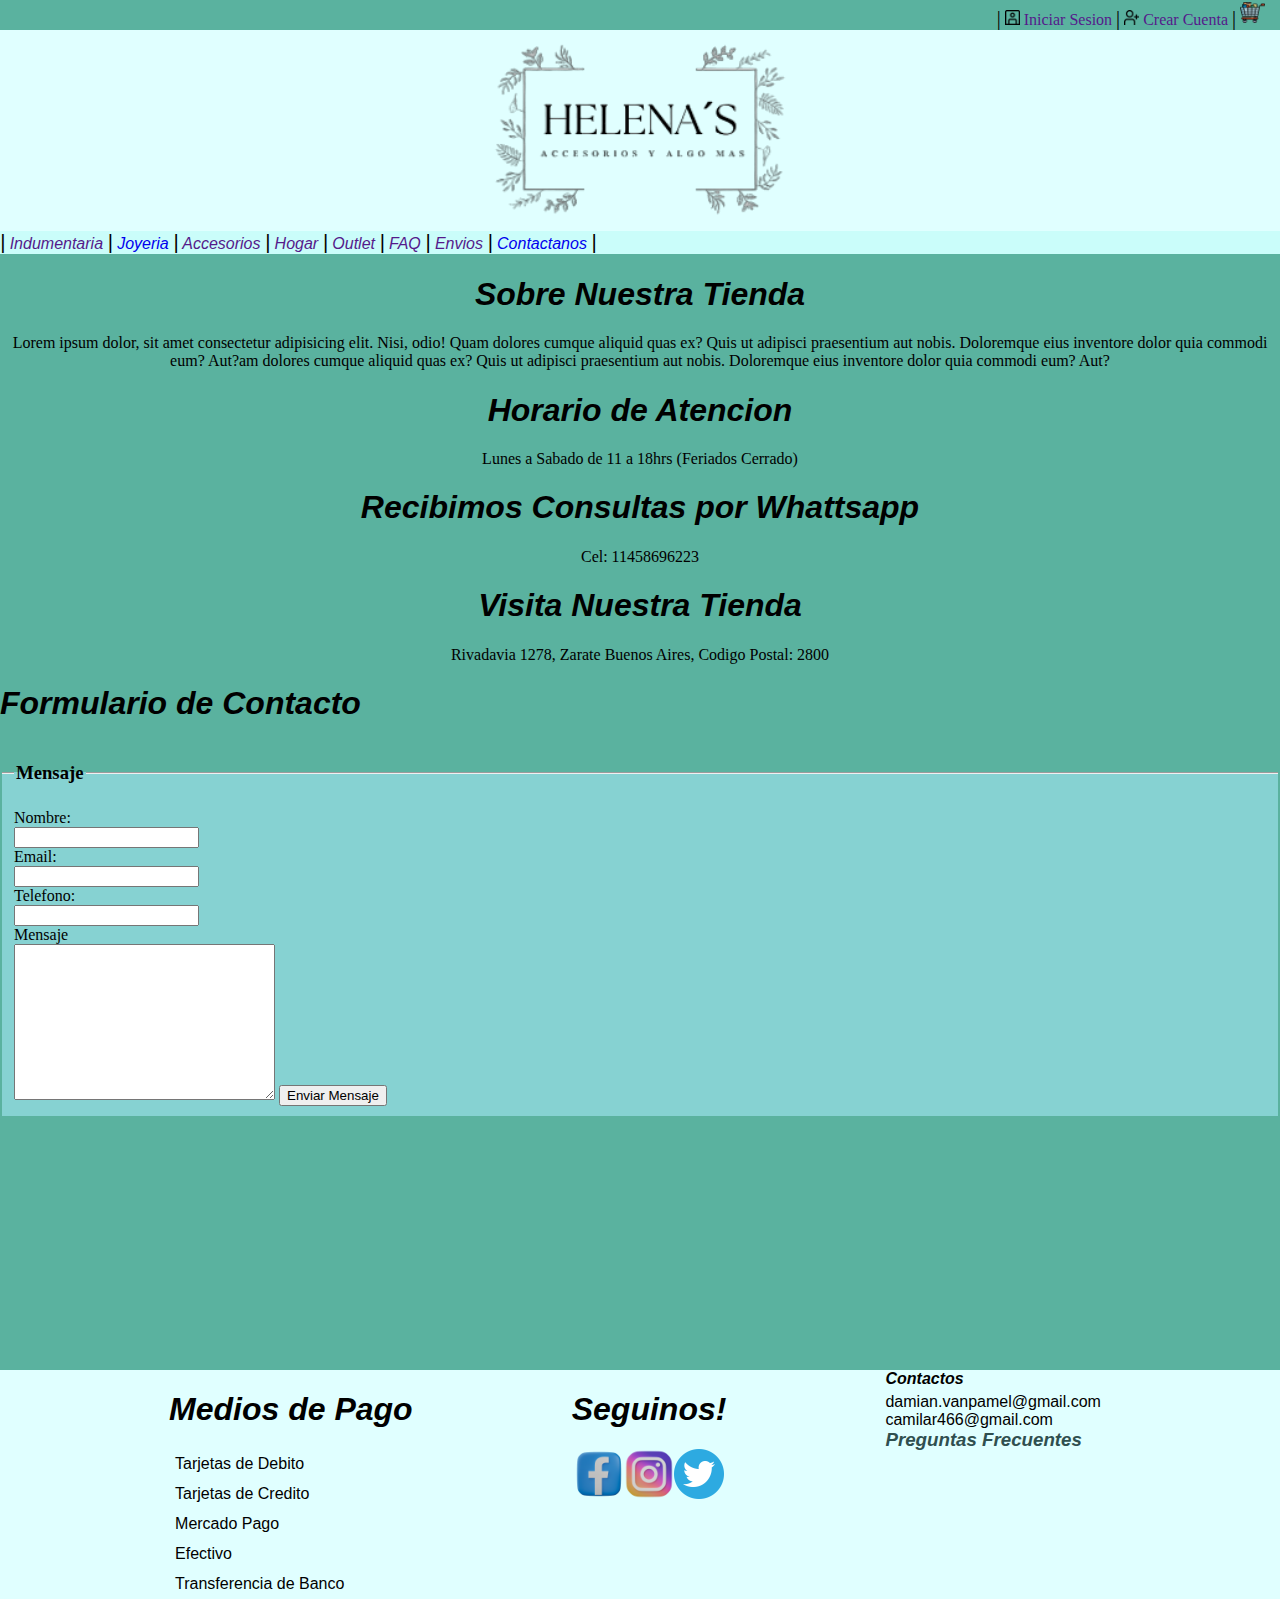
==== commit ab3d7a2c: "correccion de errores 3" ====
--- a/contacto.html
+++ b/contacto.html
@@ -143,14 +143,13 @@
         </div>
     </div>
     <div class="contacto">
-        <h3>Telefono de contacto</h3>
-            <p id="cel">Cel: 11458696223</p>
-        <h3>Direccion</h3>
-            <p id="direccionlocal">Rivadavia 1278, Zarate Buenos Aires</p>
-        <h3>Codigo Postal</h3>
-            <p>2800</p>
-            <a id="preguntas" href=""><h3>Preguntas Frecuentes</h3></a>
-    </div> 
+        <p>Contactos</p>
+        <p>damian.vanpamel@gmail.com</p>
+        <p>camilar466@gmail.com</p>
+        <a id="preguntas" href="">
+            <h3>Preguntas Frecuentes</h3>
+        </a>
+    </div>
     
 
 </footer>
--- a/style.css
+++ b/style.css
@@ -4,6 +4,7 @@
     background-attachment:scroll;
     display: flex;
     flex-direction: column;
+    max-width: 100vw;
 
 }
 
@@ -17,8 +18,6 @@
     position: relative;
     font-family:'Segoe UI', Tahoma, Geneva, Verdana, sans-serif;
     font-style: italic;
-    
-    
 }
 
 
@@ -28,10 +27,11 @@
 
 
 body {
+    max-width: 100%;
     margin: 0px;
     background:rgba(199, 228, 235, 0.893);
-        background-image: url("./img/fondo.jpg");
-        
+        background-color: rgb(90, 178, 159);
+    background-size: 100%;    
         
 }
 
@@ -45,10 +45,6 @@
 div.joyas{
     display: grid;
     grid-template-columns: 1fr 1fr;
-}
-
-footer{
-    background:lightcyan;
 }
 
 a{
@@ -116,16 +112,21 @@
 }
 
 footer{
-    display: flex;
-    justify-content: space-between;
+    background:lightcyan;
+    display: flex;
+    justify-content: space-evenly;
         background-color: lightcyan;
         font-family:Verdana, Geneva, Tahoma, sans-serif;
-        
-}
-h1#medios{
+    align-items: flex-start;    
+}
+
+
+p#medios{
     color: black;
     text-align: center;
     margin: 0px;
+    font-style: oblique;
+    font-weight: bolder;
     
 }
 
@@ -135,9 +136,11 @@
     
 }
 
-h1#S{
+p#S{
     color: black;
     margin-top: 0px;
+    font-style: oblique;
+    font-weight: bolder;
     
 }
 
@@ -177,38 +180,32 @@
     min-height:50px;
    max-height: 50px;
    
+   
 }
 
 .containersuscripcion {
 
-    padding: 5px;
-    margin: 10px 10px 10px 640px;
-    border-width: 5px 5px 4px 5px;
-    min-height:50px;
-   max-height: 50px;
+    display: flex;
+    flex-direction: column;
+    flex-wrap: nowrap;
+    justify-content: center;
+    align-items: center;
 }
 
 .containermercaderia{
+    
     display: flex;
     flex-flow: row wrap;
 
     justify-content:space-around;
-    align-items: center;
-    /*display: grid;
-    grid-template-rows: 1fr 1fr ;
-    grid-template-columns:1fr 1fr 1fr 1fr;*/
-  
-   gap: 50px;
-   
-
-     
+    align-items: center;    
 }
 
 div.card{
     box-sizing:border-box;
     border-style:outset;
 
-    flex-basis: 20%;
+    flex-basis: 10%;
 
     display: flex;
     flex-direction: column;
@@ -216,6 +213,12 @@
     align-items: center;
     /*justify-content: center;
    align-items: center;*/
+   
+}
+
+.card img{
+    max-width: fit-content;
+    max-height: 200px;
 }
 
 div#informacion{
@@ -227,7 +230,7 @@
 
 div.cuentas{
 
-    background-color:rgb(202, 253, 250);
+    background-color: rgb(90, 178, 159);
     display: flex;
     justify-content: end;
     align-items: center;
@@ -259,8 +262,14 @@
     display: flex;
     flex-direction: column;
     margin-right: 20px;
-    align-items: flex-end;
-
+    align-items: flex-start;
+
+}
+.contacto :nth-child(1){
+    font-style: oblique;
+    font-weight: bolder;
+    padding-bottom: 5px;
+    
 }
 
 
@@ -277,20 +286,4 @@
     margin: 0px;
 }
 
-@media screen and (min-width:800px) {   
-    .containermercaderia{
-        max-width: 100%;
-        
-
-    }
-    header{
-        max-width: 100%;
-    }
-    
-    div.cuentas{
-        max-width: 100%;
-    }
-}
-
-
-    
+    
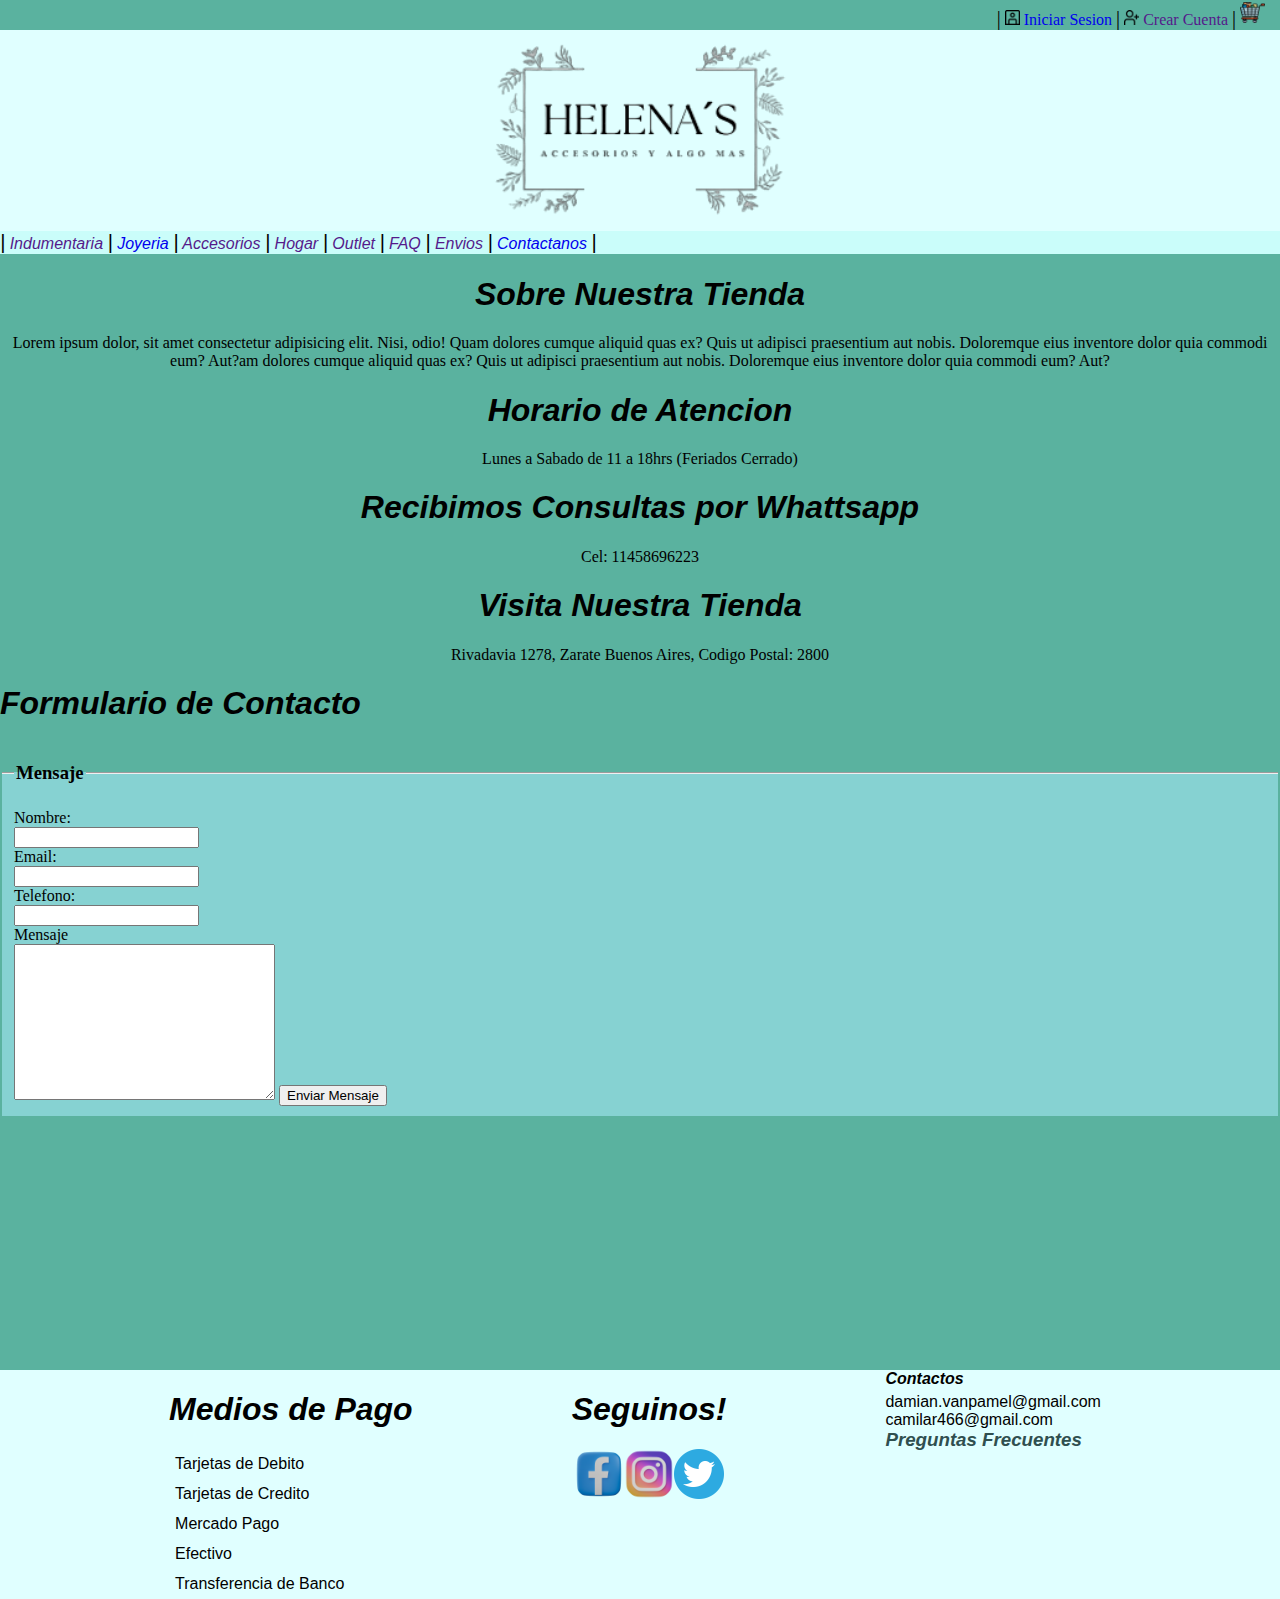
==== commit 7e378873: "creacion de pag para iniciar sesion" ====
--- a/contacto.html
+++ b/contacto.html
@@ -18,7 +18,7 @@
             <nav id="cuenta">
                 <span class="separator">|</span>
                 <img src="./img/retrato.png" alt="cuenta creada" width="15"   >
-                <a href="">Iniciar Sesion</a>
+                <a href="Iniciar sesion.html">Iniciar Sesion</a>
                 <span class="separator">|</span>
                 <img src="./img/agregar-usuario.png" alt="nueva cuenta" width="15"  >
                 <a href="">Crear Cuenta</a>
--- a/style.css
+++ b/style.css
@@ -286,4 +286,10 @@
     margin: 0px;
 }
 
-    
+.sesion{
+    display: flex;
+    flex-direction: column;
+    align-items: center;
+}
+
+    
